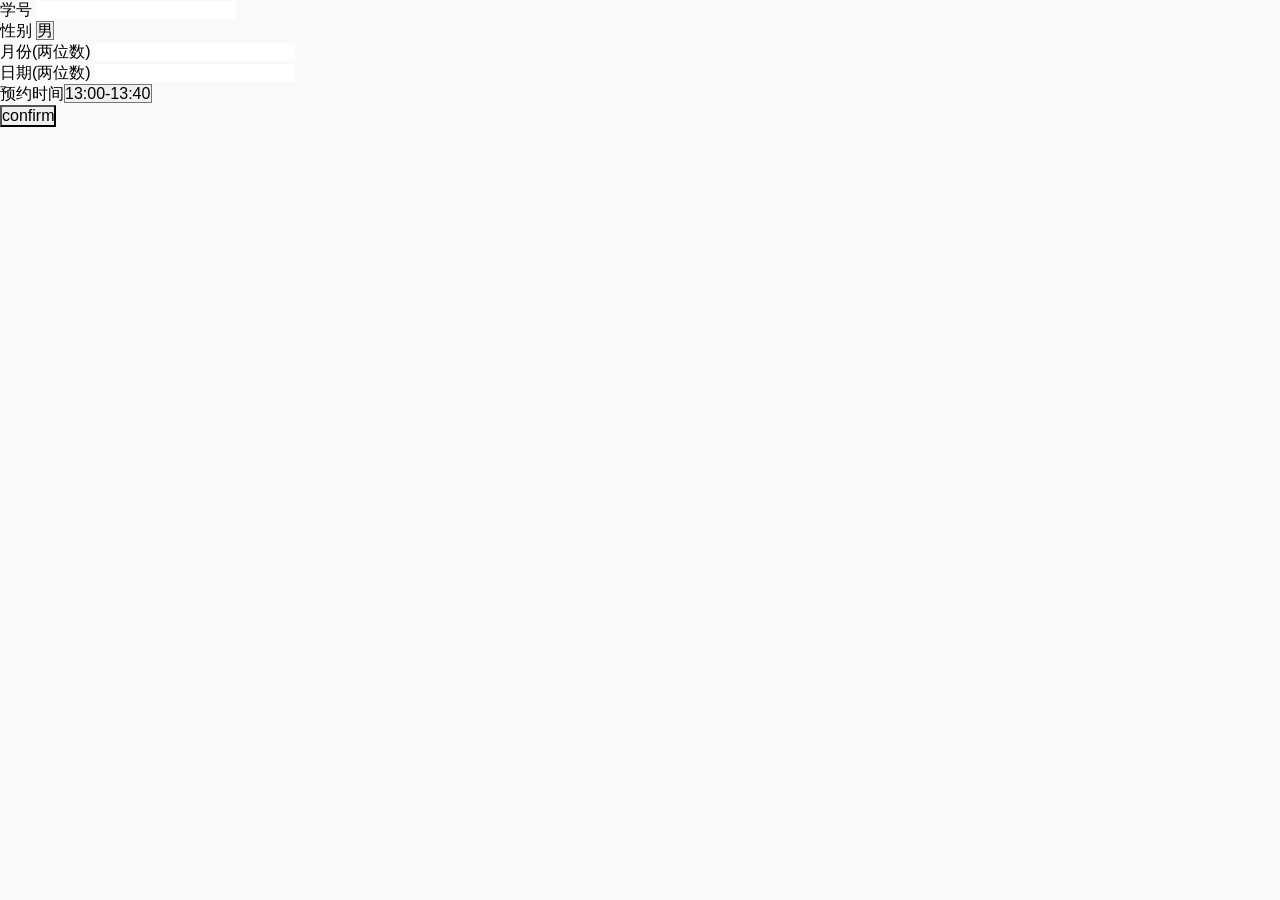
==== index.html @ 86a7bce3 "Update index.html" ====
<!DOCTYPE html>
<html lang="zh-CN"><head>
<meta name="full-screen" content="true">
<meta name="full-screen" content="yes">
<meta http-equiv="content-type" content="text/html; charset=UTF-8">
		<script type="text/javascript">
			var isShowingSelectRolePage = true;
			var routeMatcher = window.location.href.match( /.*\#\/(.+)\?/ );
			if ( routeMatcher && routeMatcher[1] == 'checkinResult' ) {
				isShowingSelectRolePage = false;
			}
			window.mobileConfig = {
				isShowSelectRolePage 	: isShowingSelectRolePage, 	// 是否需要显示选择用户角色的页面，default value : true
				anonymousAccess			: false, 	// 是否允许匿名访问, default value : false
				appRoot 				: '#app',	// 装载app的dom节点
				defaultComponents		: [], 		// 框架默认需要使用的组件
				onApplicationStarted	: function () { // 当这个APP正式初始化结束后，会触发这个方法
					
				}, 
				enableBackToRoute		: false		// 其否启用自动跳转到指定路由, default value : false
			}
		</script>
		<!--/公共jsp -->
		<meta charset="UTF-8">
<meta name="renderer" content="webkit">
<meta http-equiv="X-UA-Compatible" content="IE=edge">
<meta name="viewport" content="width=device-width, user-scalable=no, initial-scale=1.0, maximum-scale=1.0, minimum-scale=1.0">
<!-- 用来禁止浏览器缓存，使得每次请求test.html都从服务器下载最新版本 -->
<meta http-equiv="Cache-Control" content="no-cache, no-store, must-revalidate">
<meta http-equiv="Pragma" content="no-cache">
<meta http-equiv="Expires" content="0">
<meta name="format-detection" content="telephone=yes">








<script>moduleNodesByDefkey={};</script><script>moduleNodes={};</script>

<script>contextPath='/qljfwapp';basePath='/qljfwapp/sys/lwAppointmentBathroom';modulePath='/sys/lwAppointmentBathroom';APPNAME='lwAppointmentBathroom';APPID='5885675694425044';SCHOOLID='10284';USERID='171840612';GROUPID='';resServer='http://res.nju.edu.cn';FOOTER_TEXT='版权所有 2019 南京大学 地址: 南京市栖霞区仙林大道163号 邮编: 210023 地址: 南京市鼓楼区汉口路22号 邮编: 210093';USER_INFO={"deptName":"物理学院","birthday":"1998-07-28","positionCode":null,"phone":"18651605807","registeredResidenceAddress":null,"stuTypeCode":"3","identityCredentialsNo":"210802199807280012","education":null,"maritalStatus":null,"info":["171840612","邢以宁","男","物理学院"],"userType":"STUDENT","id":"171840612","namePy":null,"phoneNumber":"18651605807","talentTrainingPlan":null,"age":21,"name":"邢以宁","userName":"邢以宁","gender":"男","grade":"2017","className":null,"majorCode":null,"positionName":null,"userPos":null,"identityCode":"210802199807280012","folk":"汉族","sexName":"男","nativePlace":null,"staffType":null,"image":"http://ehallapp.nju.edu.cn/qljfwapp/sys/itpub/common/headPic.do?id\u003d171840612","stuType":null,"nation":null,"email":"x_tit@sina.com","identityCredentialsType":null,"classCode":"1003512017","deptCode":"4120","majorName":null,"genderCode":"1","staffTypeCode":null,"politicalStatus":"共青团员"};APP_TITLE='';parentBasePath='/qljfwapp/sys/itpub';flowManageType='null';</script>


<script>
	var SERVER_PATH 	= "http://res.nju.edu.cn";
	var pageMeta 		= {"datas":{},"models":[],"routes":{},"params":{"userId":"171840612","roleId":null}} ;
	var contextPath 	= "/qljfwapp";
	var rootPath 		= "/qljfwapp";
	rootPath 			= rootPath.replace("http:", window.location.protocol).replace(":80/", "/");
	var hostPath 		= "http://ehallapp.nju.edu.cn:80/qljfwapp";
	hostPath 			= hostPath.replace("http:", window.location.protocol).replace(":80/", "/");
	window.WIS_CONFIG = {
	    ROOT_PATH: rootPath,
	    PATH: "/qljfwapp",
	    APPID: "5885675694425044",
	    APPNAME: "lwAppointmentBathroom",
	    RES_SERVER: "http://res.nju.edu.cn",
	    HOST_PATH:hostPath
	}
	window.WIS_CONFIG.STATIC_TIMESTAMP = "v";
	var userId = pageMeta.params.userId;
    var roleId = pageMeta.params.roleId;

	window.APP_CONFIG = {
		APP_VERSION : "1599188300622"
	};
	Array.prototype.range = function ( start,end ){
    var _self = this;
    var length = end - start +1;
    var step = start - 1;
    return Array.apply(null,{length:length}).map(function (v,i){step++;return step;});
};
	function goapp(){
		var app = document.getElementById("app");
		var MY = document.getElementById("MY");
		MY.style.display = "none"; 
		app.style.display = "block";

		var gender = document.getElementById("MY_gender").value
		var dis_gender1 = document.getElementById("DIS_gender1")
		var dis_gender2 = document.getElementById("DIS_gender2")
		dis_gender1.innerHTML = gender 
		dis_gender2.innerHTML = gender 

		var number = document.getElementById("MY_number").value
		var dis_number = document.getElementById("DIS_number")
		dis_number.innerHTML = number

		var month = document.getElementById("MY_month").value
		var day = document.getElementById("MY_day").value
		var time = document.getElementById("MY_time").value

		var dis_begin = document.getElementById("DIS_begin")
		var dis_end = document.getElementById("DIS_end")
		dis_begin.innerHTML = "2020-"+month+"-"+day+"\ "+time.slice(0, 5)
		dis_end.innerHTML = "2020-"+month+"-"+day+"\ "+time.slice(6, 11)

	};
</script>

<link rel="stylesheet" href="%E9%A2%84%E7%BA%A6%E8%AF%A6%E6%83%85_files/bh-lib.css">
<link rel="stylesheet" href="%E9%A2%84%E7%BA%A6%E8%AF%A6%E6%83%85_files/iconfont.css">
<link rel="stylesheet" href="%E9%A2%84%E7%BA%A6%E8%AF%A6%E6%83%85_files/iconfont_003.css">
<link rel="stylesheet" href="%E9%A2%84%E7%BA%A6%E8%AF%A6%E6%83%85_files/iconfont_004.css">
<link rel="stylesheet" href="%E9%A2%84%E7%BA%A6%E8%AF%A6%E6%83%85_files/style_004.css">
<link rel="stylesheet" href="%E9%A2%84%E7%BA%A6%E8%AF%A6%E6%83%85_files/mob.css">
<link rel="stylesheet" href="%E9%A2%84%E7%BA%A6%E8%AF%A6%E6%83%85_files/skin.css">
<link rel="stylesheet" href="%E9%A2%84%E7%BA%A6%E8%AF%A6%E6%83%85_files/style_005.css">
<link rel="stylesheet" href="%E9%A2%84%E7%BA%A6%E8%AF%A6%E6%83%85_files/cropper.css">
<link rel="stylesheet" href="%E9%A2%84%E7%BA%A6%E8%AF%A6%E6%83%85_files/iconfont_002.css">
<link rel="stylesheet" href="%E9%A2%84%E7%BA%A6%E8%AF%A6%E6%83%85_files/style.css">
<link rel="stylesheet" href="%E9%A2%84%E7%BA%A6%E8%AF%A6%E6%83%85_files/style_002.css">

<script src="%E9%A2%84%E7%BA%A6%E8%AF%A6%E6%83%85_files/jweixin-1.js"></script>
<script src="%E9%A2%84%E7%BA%A6%E8%AF%A6%E6%83%85_files/require.js"></script>
<script src="%E9%A2%84%E7%BA%A6%E8%AF%A6%E6%83%85_files/qrcode.js"></script>
<script src="%E9%A2%84%E7%BA%A6%E8%AF%A6%E6%83%85_files/bh_utils_mobile.js"></script>
<script src="%E9%A2%84%E7%BA%A6%E8%AF%A6%E6%83%85_files/common.js"></script>
<script src="%E9%A2%84%E7%BA%A6%E8%AF%A6%E6%83%85_files/emapflow.js"></script>
<script src="%E9%A2%84%E7%BA%A6%E8%AF%A6%E6%83%85_files/mobutil.js"></script>
<script src="%E9%A2%84%E7%BA%A6%E8%AF%A6%E6%83%85_files/jquery-3.js"></script>
<script src="%E9%A2%84%E7%BA%A6%E8%AF%A6%E6%83%85_files/spriteFrame.js"></script>


		<link type="text/css" rel="stylesheet" href="%E9%A2%84%E7%BA%A6%E8%AF%A6%E6%83%85_files/style_003.css">
		<script src="%E9%A2%84%E7%BA%A6%E8%AF%A6%E6%83%85_files/common.js"></script>
		<script src="%E9%A2%84%E7%BA%A6%E8%AF%A6%E6%83%85_files/emapflow.js"></script>
	<script type="text/javascript" charset="utf-8" async="" data-requirecontext="_" data-requiremodule="vueRouter" src="%E9%A2%84%E7%BA%A6%E8%AF%A6%E6%83%85_files/vue-router.js"></script><script type="text/javascript" charset="utf-8" async="" data-requirecontext="_" data-requiremodule="MINT" src="%E9%A2%84%E7%BA%A6%E8%AF%A6%E6%83%85_files/index.js"></script><script type="text/javascript" charset="utf-8" async="" data-requirecontext="_" data-requiremodule="TGUI" src="%E9%A2%84%E7%BA%A6%E8%AF%A6%E6%83%85_files/index_002.js"></script><script type="text/javascript" charset="utf-8" async="" data-requirecontext="_" data-requiremodule="emap-h5tag" src="%E9%A2%84%E7%BA%A6%E8%AF%A6%E6%83%85_files/emap-h5tag.js"></script><script type="text/javascript" charset="utf-8" async="" data-requirecontext="_" data-requiremodule="emap-mobile" src="%E9%A2%84%E7%BA%A6%E8%AF%A6%E6%83%85_files/emap-mobile.js"></script><script type="text/javascript" charset="utf-8" async="" data-requirecontext="_" data-requiremodule="axios" src="%E9%A2%84%E7%BA%A6%E8%AF%A6%E6%83%85_files/axios.js"></script><script type="text/javascript" charset="utf-8" async="" data-requirecontext="_" data-requiremodule="spriteUtils" src="%E9%A2%84%E7%BA%A6%E8%AF%A6%E6%83%85_files/spriteUtil.js"></script><script type="text/javascript" charset="utf-8" async="" data-requirecontext="_" data-requiremodule="httpUtils" src="%E9%A2%84%E7%BA%A6%E8%AF%A6%E6%83%85_files/httpUtils.js"></script><script type="text/javascript" charset="utf-8" async="" data-requirecontext="_" data-requiremodule="custom_lw" src="%E9%A2%84%E7%BA%A6%E8%AF%A6%E6%83%85_files/custom_lw.js"></script><script type="text/javascript" charset="utf-8" async="" data-requirecontext="_" data-requiremodule="draggable" src="%E9%A2%84%E7%BA%A6%E8%AF%A6%E6%83%85_files/vuedraggable.js"></script><script type="text/javascript" charset="utf-8" async="" data-requirecontext="_" data-requiremodule="emapMin" src="%E9%A2%84%E7%BA%A6%E8%AF%A6%E6%83%85_files/emapMin.js"></script><script type="text/javascript" charset="utf-8" async="" data-requirecontext="_" data-requiremodule="pagelog" src="%E9%A2%84%E7%BA%A6%E8%AF%A6%E6%83%85_files/sentry.js"></script><script type="text/javascript" charset="utf-8" async="" data-requirecontext="_" data-requiremodule="cropper" src="%E9%A2%84%E7%BA%A6%E8%AF%A6%E6%83%85_files/cropper.js"></script><script type="text/javascript" charset="utf-8" async="" data-requirecontext="_" data-requiremodule="vue" src="%E9%A2%84%E7%BA%A6%E8%AF%A6%E6%83%85_files/vue.js"></script><script type="text/javascript" charset="utf-8" async="" data-requirecontext="_" data-requiremodule="qs" src="%E9%A2%84%E7%BA%A6%E8%AF%A6%E6%83%85_files/qs.js"></script><script type="text/javascript" charset="utf-8" async="" data-requirecontext="_" data-requiremodule="sortable" src="%E9%A2%84%E7%BA%A6%E8%AF%A6%E6%83%85_files/Sortable.js"></script><script type="text/javascript" charset="utf-8" async="" data-requirecontext="_" data-requiremodule="iview" src="%E9%A2%84%E7%BA%A6%E8%AF%A6%E6%83%85_files/iview.js"></script><style type="text/css">.bh-avatar-upload[data-v-367b5306]{display:inline-block}.bh-emapAvatar-upload[data-v-367b5306]{position:relative;display:block}.bh-emapAvatar-upload input[data-v-367b5306]{opacity:0;position:absolute;top:0;left:0}.avatar-buttons[data-v-367b5306]{width:100%;position:absolute;right:0}.avatar-button[data-v-367b5306]{width:50%;float:left}</style><style type="text/css">.__em-textarea textarea[readonly=readonly]{resize:none}.emapm-form.emapm-form-readonly .mint-cell-group .mint-cell-group-content .emapm-item .__em-textarea .mint-cell .mint-cell-wrapper{align-items:baseline!important}.__em-textarea .mint-textarea .mint-cell-wrapper .mint-cell-value{width:100%}.mt-cell-diy-span{word-break:break-all}</style><style type="text/css">.mint-selected-footer.__emapm[data-v-f08b2942]{z-index:2;position:absolute}.mint-selected-footer-list-mask[data-v-f08b2942]{background-color:rgba(0,0,0,.5)}.mint-selected-footer-list-container[data-v-f08b2942]{background-color:#fff}</style><style type="text/css">.slip-enter-active[data-v-443509bd],.slip-leave-active[data-v-443509bd]{transition:transform .25s}.slip-enter[data-v-443509bd],.slip-leave-to[data-v-443509bd]{transform:translateX(100%)}.selector-pick-container[data-v-443509bd]{position:fixed;width:100vw;height:100%;left:0;top:0;overflow:auto;background-color:#f9f9f9;z-index:999}</style><style type="text/css">.selector-pick-container .mint-box-group .mint-cell-group .mint-cell-group-content .mint-cell:first-child .mint-cell-wrapper[data-v-2eabe2d0]{border-top:none}</style><style type="text/css">.vf-h{overflow:hidden!important}</style><style type="text/css">.emapm-date-picker .mint-picker-column__frame{position:absolute}</style><style type="text/css">.__em-selectlist .mint-picker-column__frame{position:absolute}.__em-selectlist .__em-selectlist-group{max-height:250px;overflow:auto}</style><style type="text/css">.cancel_btn_class,.confirm_btn_class{font-size:14px}</style><style type="text/css">.bh-upload-wrap[data-v-dbb58b70]{position:relative;width:100%}.bh-upload_required[data-v-dbb58b70]{color:red}.upload_item[data-v-dbb58b70]{display:inline-block;width:75px;height:75px;margin:0 8px 12px 0;position:relative;vertical-align:top}.upload_item_none[data-v-dbb58b70]{line-height:75px;margin:0}.cancel_upload_img[data-v-dbb58b70]{position:absolute;top:-13px;right:-7px;font-size:18px}.upload_img[data-v-dbb58b70]{width:75px;height:75px}.upload_img_wrong[data-v-dbb58b70]{width:100px;margin:0;line-height:75px}.bh-upload-wrap .color-pdf[data-v-dbb58b70]{color:#f26666}.bh-upload-wrap .color-doc[data-v-dbb58b70]{color:#4a90e2}.bh-upload-wrap .color-xlsx[data-v-dbb58b70]{color:#a2d06b}.bh-upload-wrap .color-ppt[data-v-dbb58b70]{color:#f26666}.bh-upload-wrap .color-zip[data-v-dbb58b70]{color:#92969c}.bh-upload-wrap .color-others[data-v-dbb58b70]{color:#ffb950}</style><style type="text/css">.emapm-upload-imgs[data-v-7ff06244]{padding-bottom:0}</style><style type="text/css">.__em-attachment-list[data-v-fbfda484]{padding-left:1px}.__em-attachment-list .iconfont[data-v-fbfda484]{font-size:32px;vertical-align:middle;margin-right:8px}.__em-attachment-list-title[data-v-fbfda484]{padding:8px 0}.__em-attachment-list .file-info[data-v-fbfda484]{flex:1}.__em-attachment-list .color-pdf[data-v-fbfda484]{color:#f26666}.__em-attachment-list .color-doc[data-v-fbfda484]{color:#4a90e2}.__em-attachment-list .color-xlsx[data-v-fbfda484]{color:#a2d06b}.__em-attachment-list .color-ppt[data-v-fbfda484]{color:#f26666}.__em-attachment-list .color-zip[data-v-fbfda484]{color:#92969c}.__em-attachment-list .color-others[data-v-fbfda484]{color:#ffb950}.__em-file-info_size[data-v-fbfda484]{margin-top:4px;font-size:14px;color:#92969c}.__em-file-info[data-v-fbfda484]{width:calc(100% - 40px)}.__em-file-info>p[data-v-fbfda484]{margin:0;padding:1px 0 0}.__em-file-info .__em-file-info_name[data-v-fbfda484]{white-space:nowrap;overflow:hidden;text-overflow:ellipsis;padding-bottom:4px}.__em-img-icon[data-v-fbfda484]{height:32px;width:30px;margin-right:8px}.emapm-form.emapm-form-readonly .__em-attachment-list-title[data-v-fbfda484]{padding:6px 0;font-size:14px}.emapm-form.emapm-form-readonly .__em-attachment-list[data-v-fbfda484]{padding-left:0}.__em-attachment-list .icon-tianjia[data-v-fbfda484]{position:relative;color:#52c7ca}.__em-attachment-list .upload-file-wrap[data-v-fbfda484]{position:absolute;top:0;left:0;right:0;bottom:0;opacity:0}</style><style type="text/css">.__em-attachment-list .mint-cell-title{display:flex;align-items:center}</style><style type="text/css">.emapm-form input,.emapm-form span,.emapm-form textarea{font-family:PingFang SC,Microsoft YaHei,Times New Roman}.emapm-form .mint-cell-group>.emapm-item .mint-cell:first-child .mint-cell-wrapper{border-top:.5px solid #e8e8e8}.emapm-form .mint-cell .mint-cell-value{padding:8px 0}.emapm-form .select-value{text-align:left}.emapm-item{position:relative}.emapm-item .mint-field .mint-cell-value.mt-color-grey-lv3 input{color:inherit}.emapm-form .mint-cell-group .emapm-item:first-child .mint-cell-wrapper{border-top:none}.emapm-form .mint-cell-group-title{padding:12px 20px}.emapm-form input::-webkit-input-placeholder{font-weight:400!important}.emapm-form input:-moz-placeholder,.emapm-form input::-moz-placeholder{font-weight:400!important}.emapm-form input:-ms-input-placeholder{font-weight:400!important}.emapm-form input,.emapm-form input:focus{font-weight:400!important}.emapm-form.emapm-form-readonly .mint-cell-group-title{padding:16px 20px;font-size:16px;line-height:16px;color:#1e2329;background-color:#fff!important}.emapm-form.emapm-form-readonly .mint-cell-group .mint-cell-group-content .emapm-item .mint-cell{min-height:0;padding:6px 0}.emapm-form.emapm-form-readonly .mint-cell-group .mint-cell-group-content .emapm-item .mint-cell .mint-cell-wrapper{border-top-style:none;font-size:14px}.emapm-form.emapm-form-readonly .mint-cell .mint-cell-value{padding:0}.emapm-form.emapm-form-readonly .mint-cell .mint-cell-value .em-select-value,.emapm-form.emapm-form-readonly .mint-cell .mint-cell-value .mt-cell-diy-span{color:#1e2329!important}.emapm-form.emapm-form-readonly .mint-cell-group-content{padding-bottom:10px}.emapm-form.emapm-form-readonly .mint-hairline--top-bottom:after{border-bottom-width:1px;border-top-width:0;border-color:#e8e8e8}.emapm-form.emapm-form-readonly .mint-cell-group .emap-cellgroup-hastitle+.mint-cell-group-content .emapm-item:first-child{padding-top:10px;border-top:1px solid #f4f4f4}.emapm-form.emapm-form-readonly .mint-cell-group .emap-cellgroup-notitle{padding:0}.emapm-form.emapm-form-readonly .mint-cell-group .emap-cellgroup-notitle+.mint-cell-group-content .emapm-item:first-child{padding-top:16px}.emapm-form.emapm-form-readonly .em-select-value,.emapm-form.emapm-form-readonly .mt-cell-diy-span{line-height:16px}.emapm-form.emapm-form-readonly .emapm-divide{height:10px;border-bottom:1px solid #f4f4f4}</style><style type="text/css">.emap-flow-comment-m{line-height:1.5}.emap-flow-comment-m .emap-flow-comment-item{position:relative;padding:15px 17px 73px;border-bottom:1px solid #edf2fb}.emap-flow-comment-m .emap-flow-comment-item .title{font-size:14px}.emap-flow-comment-m .emap-flow-comment-item .content{text-indent:2em;font-size:14px;margin:10px 0;min-height:40px}.emap-flow-comment-m .emap-flow-comment-item .time{font-size:14px;position:absolute;right:30px;bottom:10px;z-index:2}.emap-flow-comment-m .emap-flow-comment-item .chapter{position:absolute;max-height:74px;width:100px;right:30px;bottom:40px;z-index:1}.emap-flow-comment-m .tg-cell-group .tg-cell .md-field-item .md-field-item-inner,.emap-flow-comment-m .tg-cell .tg-textarea-wraper,.emap-flow-comment-m .tg-check-group.is-horizontal .md-field .md-field-content>div{padding:0}.emap-flow-comment-m .emap-flow-comment-item .chapter img{display:block;max-width:100px;max-height:74px}.emap-flow-comment-current.hasElecseal{display:flex;align-items:center}.emap-flow-comment-textarea{position:relative;flex:1}.emap-flow-comment-current.hasElecseal .emap-flow-comment-textarea:after{display:block;content:"";position:absolute;top:0;right:9px;height:100px;width:1px;background:#dddee1}.emap-flow-comment-m-elecseal{position:relative;display:flex;align-items:center;margin-right:16px;border:1px solid #dddee1;border-radius:4px;height:74px;cursor:pointer}.emap-flow-comment-m-elecseal.isNotEmpty:after,.emap-flow-comment-m-elecseal.isNotEmpty:before{visibility:hidden}.emap-flow-comment-m-elecseal:before{position:absolute;top:25px;left:26px;content:"";display:block;width:20px;height:1px;background:#dddee1}.emap-flow-elecseal-img-m{display:block;max-height:100%;max-width:100%;margin:0 auto}.emap-flow-comment-m-elecseal:after{position:absolute;top:16px;left:36px;content:"";display:block;width:1px;height:20px;background:#dddee1}.emap-flow-elecseal-label-m{position:absolute;left:13px;top:40px;color:#dddee1;font-size:12px}.emap-flow-elecseal-model{position:fixed;top:0;left:0;width:100%;background-color:#fff;z-index:99}.emap-flow-elecseal-container-m{padding:20px 5px;height:calc(100% - 250px);overflow-y:auto}.emap-flow-elecseal-container-m:after{display:block;content:"";clear:both}.elecseal-m{float:left;width:calc(33.3% - 10px);height:143px;margin:0 5px}.seal-m{height:100px;width:100px;border:1px solid #dddee1;border-radius:4px;display:flex;align-items:center;justify-content:center;margin:0 auto}.seal-m img{display:block;max-height:100%;max-width:100%}.seal-label-m{text-align:center;margin:5px 0 10px}.seal-radio-m{display:-webkit-box;margin-right:4px;position:relative;line-height:1;text-overflow:ellipsis;-webkit-line-clamp:2;overflow:hidden;word-break:break-all;max-height:28px;font-size:12px;text-align:-webkit-center}.seal-radio-inner-m{display:inline-block;width:14px;height:14px;position:relative;top:1px;left:0;background-color:#fff;border:1px solid #dddee1;border-radius:50%;transition:all .2s ease-in-out}.seal-radio-inner-m:after{position:absolute;width:8px;height:8px;left:2px;top:2px;border-radius:6px;display:table;border-top:0;border-left:0;content:" ";background-color:#3b7bff;opacity:0;transition:all .2s ease-in-out;transform:scale(0)}.seal-radio-checked-m .seal-radio-inner-m{border-color:#3b7bff}.seal-radio-checked-m .seal-radio-inner-m:after{opacity:1;transform:scale(1);transition:all .2s ease-in-out}.icon-elecseal-delete-m{position:absolute;right:-10px;top:-10px;height:20px;width:20px;background:#ccc;border-radius:50%;display:block}.icon-elecseal-delete-m:before{top:10px;left:5px;width:10px;height:1px}.icon-elecseal-delete-m:after,.icon-elecseal-delete-m:before{position:absolute;content:"";display:block;background:#fff;transform:rotate(45deg)}.icon-elecseal-delete-m:after{left:10px;top:5px;width:1px;height:10px}.signature-label{padding:0 17px;height:46px;line-height:46px}.signature-checkbox-wrapper{display:inline-block}.signature-checkbox-diabled{color:#c4c9d9}.signature-checkbox{position:relative;display:inline-block;vertical-align:middle;top:-2px;margin-right:4px}.signature-checkbox-input{position:absolute;top:0;right:0;bottom:0;left:0;z-index:1;width:100%;height:100%;cursor:pointer;opacity:0}.signature-checkbox-inner{position:relative;top:0;left:0;display:block;width:16px;height:16px;background-color:#fff;border:1px solid #d9d9d9;border-radius:2px;border-collapse:separate;transition:all .3s}.signature-checkbox-inner:after{position:absolute;top:50%;left:21%;display:table;width:5.71428571px;height:9.14285714px;border:2px solid #fff;border-top:0;border-left:0;transform:rotate(45deg) scale(0) translate(-50%,-50%);opacity:0;transition:all .1s cubic-bezier(.71,-.46,.88,.6),opacity .1s;content:" "}.signature-checkbox-checked .signature-checkbox-inner{background-color:#1890ff;border-color:#1890ff}.signature-checkbox-checked .signature-checkbox-inner:after{position:absolute;display:table;border:2px solid #fff;border-top:0;border-left:0;transform:rotate(45deg) scale(1) translate(-50%,-50%);opacity:1;transition:all .2s cubic-bezier(.12,.4,.29,1.46) .1s;content:" "}.signature-m{margin:2px 0 2px 17px}.repaint{cursor:pointer}.emap-flow-esignature-m{position:fixed;top:0;left:0;width:100%;z-index:100}</style><style type="text/css">.emap-flow-esignature-m[data-v-f12f10aa]{display:-ms-flexbox;display:flex;-ms-flex-pack:center;justify-content:center;-ms-flex-align:center;align-items:center;height:100vh;width:100%;-webkit-user-select:none;-moz-user-select:none;-ms-user-select:none;user-select:none;margin:0;padding:32px 16px;background:url("[data-uri]") repeat scroll 50% #b3b3b3;font-family:Helvetica,Sans-Serif}.signature-pad[data-v-f12f10aa]{display:flex;position:relative;-ms-flex-direction:column;flex-direction:column;font-size:12px;width:100%;height:100%;max-width:700px;max-height:100%;border:1px solid #e8e8e8;background-color:#fff;box-shadow:0 1px 4px rgba(0,0,0,.27),inset 0 0 40px rgba(0,0,0,.08);border-radius:4px;padding:16px}.signature-pad--header[data-v-f12f10aa]{margin-bottom:8px;color:#c3c3c3;text-align:center;font-size:14px}.signature-pad--body[data-v-f12f10aa]{position:relative;-ms-flex:1;flex:1;border:1px solid #f4f4f4}.signature-pad--body canvas[data-v-f12f10aa]{position:absolute;left:0;top:0;width:100%;height:100%;border-radius:4px;box-shadow:inset 0 0 5px rgba(0,0,0,.02)}.signature-pad--footer[data-v-f12f10aa]{color:#c3c3c3;text-align:center;font-size:14px;margin-top:8px}.button[data-v-f12f10aa]{display:inline-block;margin:0 4px;font-weight:400;text-align:center;vertical-align:middle;touch-action:manipulation;cursor:pointer;background-image:none;border:1px solid transparent;white-space:nowrap;-webkit-user-select:none;-moz-user-select:none;-ms-user-select:none;user-select:none;padding:5px 15px 6px;font-size:12px;border-radius:4px;transition:color .2s linear,background-color .2s linear,border .2s linear,box-shadow .2s linear;color:#515a6e;background-color:#fff;border-color:#dcdee2;outline:none}.clear[data-v-f12f10aa]:hover{color:#57a3f3;background-color:#fff;border-color:#57a3f3}.save[data-v-f12f10aa]{color:#fff;background-color:#2d8cf0;border-color:#2d8cf0}.save[data-v-f12f10aa]:hover{color:#fff;background-color:#57a3f3;border-color:#57a3f3}</style><style type="text/css">.emap-flow-comment{margin-right:10px;line-height:1.5}.emap-flow-comment .emap-flow-comment-item{border:1px solid #dcdee2}.emap-flow-comment .emap-flow-comment-item:not(:last-child){border-bottom:none}.emap-flow-comment-item{position:relative;padding:15px 10px 30px}.emap-flow-comment-item.current-comment{padding:2px 0 6px;border:none}.emap-flow-comment-clearfix:after{content:"";display:table;clear:both}.emap-flow-comment-view{flex:2;max-width:200px;border-right:1px solid #dddee1}.emap-flow-comment-appendix{flex:3}.emap-flow-comment-add{display:flex;height:50%;padding-left:16px;align-items:center}.emap-flow-comment-add span{text-decoration:underline;cursor:pointer}.emap-flow-comment-add .added{color:#2d8cf0}.emap-flow-comment-add .not-added{color:#ed4014}.emap-flow-comment-item textarea{resize:none}.emap-flow-comment-item.current-comment .ivu-form-item{margin-top:4px;margin-bottom:0}.emap-flow-comment .emap-flow-comment-item .title{font-size:14px}.emap-flow-comment .emap-flow-comment-item .content{text-indent:2em;font-size:14px;margin:10px 0;min-height:40px;margin-right:180px}.emap-flow-comment .emap-flow-comment-item .time{font-size:14px;position:absolute;right:50px;bottom:10px;z-index:2}.emap-flow-comment .emap-flow-comment-item .chapter{position:absolute;max-height:73px;width:100px;right:60px;bottom:40px;z-index:1}.emap-flow-comment .emap-flow-comment-item .chapter img{display:block;max-width:100px;max-height:73px}.emap-flow-comment-item.current-comment.hasElecseal .ivu-form-item-content:after{align-items:center;display:table;content:"";clear:both}.emap-flow-comment-item.current-comment.hasElecseal .ivu-form-item-content .ivu-input-wrapper{float:left;width:calc(100% - 110px)}.emap-flow-comment-elecseal{position:relative;float:left;margin-left:10px;border:1px solid #dddee1;border-radius:4px;height:73px;width:100px;cursor:pointer}.emap-flow-comment-elecseal.isNotEmpty:after,.emap-flow-comment-elecseal.isNotEmpty:before{visibility:hidden}.emap-flow-comment-elecseal:before{position:absolute;top:25px;left:35px;content:"";display:block;width:20px;height:1px;background:#dddee1}.emap-flow-elecseal-img{display:block;max-height:100%;max-width:100%;margin:0 auto}.emap-flow-comment-elecseal:after{position:absolute;top:16px;left:45px;content:"";display:block;width:1px;height:20px;background:#dddee1}.emap-flow-elecseal-label{position:absolute;left:21px;top:30px;color:#dddee1}.elecseal-wrapper{height:310px;overflow-y:auto}.elecseal-wrapper:after{display:block;content:"";clear:both}.elecseal{float:left;height:146px}.elecseal:not(:last-child){margin-right:10px}.seal{height:100px;width:100px;border:1px solid #dddee1;border-radius:4px;display:flex;align-items:center;justify-content:center}.seal img{display:block;max-height:100%;max-width:100%}.seal-label{margin:8px 0 10px;width:100px}.seal-label .ivu-radio{text-overflow:ellipsis;overflow:hidden;word-break:break-all;display:-webkit-box;-webkit-line-clamp:2;max-height:28px;white-space:unset}.seal-label .ivu-radio .ivu-radio-inner{top:1px}.icon-elecseal-delete{position:absolute;right:-10px;top:-10px;height:20px;width:20px;background:#ccc;border-radius:50%;display:block}.icon-elecseal-delete:before{top:10px;left:5px;width:10px;height:1px}.icon-elecseal-delete:after,.icon-elecseal-delete:before{position:absolute;content:"";display:block;background:#fff;transform:rotate(45deg)}.icon-elecseal-delete:after{left:10px;top:5px;width:1px;height:10px}.instructions{float:left;width:calc(100% - 370px);padding:10px 0;font-size:12px;font-weight:500}.instructions p{margin-bottom:10px;font-size:14px}.qrcode{float:left;width:220px;text-align:center;padding-top:10px;padding-bottom:10px}.signature-wrapper:after{content:"";display:table;clear:both}.application{float:left;width:150px;height:200px}.application label{margin:20px 0}.signature{height:100px;width:100px;border:1px solid #dddee1;border-radius:4px}.signature img{display:block;max-height:100%;max-width:100%;margin:0 auto}.signature-refresh{margin:0 4px;cursor:pointer}.signature-spin-icon-load{animation:loading-spin 1s linear infinite;margin-top:-2px}@keyframes loading-spin{0%{transform:rotate(0deg)}50%{transform:rotate(180deg)}to{transform:rotate(1turn)}}</style><style type="text/css">.emap-flow-next-step-m .emap-flow-next-step-item{border-bottom:1px solid #edf2fb}.emap-flow-next-step-item .tg-cell.is-placeholder .md-field-item .md-field-item-inner .md-field-item-content{color:#c4c9d9}</style><style type="text/css">.emap-flow-next-step[data-v-09577504]{border:1px solid #dcdee2;background-color:#fff;font-size:14px;box-sizing:border-box}.emap-flow-next-step .emap-flow-next-step-item[data-v-09577504]:not(:last-child){border-bottom:1px solid #dcdee2}.emap-flow-next-step-item[data-v-09577504]:after{content:"";display:table;clear:both}.emap-flow-item-label[data-v-09577504]{float:left;text-align:left;vertical-align:middle;width:130px;height:44px;line-height:44px;padding:0 2px 0 16px}.emap-flow-item-content[data-v-09577504]{margin-left:130px;padding:8px 2px 4px 16px;border-left:1px solid #dcdee2}.emap-flow-item-content>div[data-v-09577504]{max-height:100px;overflow:auto}.emap-flow-item-content[data-v-09577504]:before{display:table;content:""}.custom-next-asssignees-select[data-v-09577504]{min-height:32px;position:relative;cursor:pointer;background-color:#fff;border-radius:4px;padding:0 4px;border:1px solid #dddee1}.custom-next-asssignees-select.disabled[data-v-09577504]{background-color:#f3f3f3;cursor:not-allowed;color:#ccc}.custom-next-asssignees-select .ivu-tag[data-v-09577504]{height:24px;line-height:22px;margin:3px 4px 3px 0}.next-node-desc[data-v-09577504]{min-height:32px;line-height:1.5;padding:4px 7px;font-size:14px;word-break:break-all;color:#515a6e;background-color:#fff;background-image:none;position:relative;cursor:text;transition:border .2s ease-in-out,background .2s ease-in-out,box-shadow .2s ease-in-out}</style><style type="text/css">.clearfix:after,.clearfix:before{content:"";display:table;clear:both}.clearfix{zoom:1}.emap-flow-pick{font-size:12px}.emap-flow-search{width:50%;padding-bottom:10px}.emap-flow-main{width:100%;height:380px;background:#f7f8fc;border:1px solid #d8dcf0}.emap-flow-main>div{position:relative;float:left;width:33.33%;height:100%}.emap-flow-left-tree{height:305px;width:100%;overflow:auto}.emap-flow-center,.emap-flow-right{border-left:1px solid #e8e0eb}.emap-flow-center:after,.emap-flow-center:before,.emap-flow-right:after,.emap-flow-right:before{width:0;height:0;content:" ";position:absolute}.emap-flow-center:before,.emap-flow-right:before{border:44px solid transparent;border-left:14px solid #e8e0eb;top:128px;left:0}.emap-flow-center:after,.emap-flow-right:after{border:44px solid transparent;border-left:14px solid #f7f8fc;top:128px;left:-1px}.emap-flow-center-header,.emap-flow-right-header{padding:11px 8px 11px 16px;position:relative}.emap-flow-center-body{padding-left:14px;padding-right:10px;height:calc(100% - 40px);overflow:hidden;border-color:transparent;background-color:transparent}.emap-flow-center-body table th,.emap-flow-right-body table th{text-align:left}.emap-flow-checkbox-list,.emap-flow-radio-list{height:270px;overflow-y:auto}.emap-flow-checbox-item:hover,.emap-flow-radio-item:hover{background-color:#ddedfb}.emap-flow-checbox-item,.emap-flow-radio-list .emap-flow-radio-item{margin-right:0;height:24px;line-height:24px}.emap-flow-checbox-item>span,.emap-flow-checked-list .emap-flow-checked-item>span,.emap-flow-radio-list .emap-flow-radio-item>span{float:left;overflow:hidden;text-overflow:ellipsis;white-space:nowrap}.emap-flow-checbox-item .ivu-checkbox,.emap-flow-radio-list .emap-flow-radio-item .ivu-radio{width:10%;margin-top:4px;margin-right:0;text-align:center}.emap-flow-checbox-item .ivu-checkbox+span,.emap-flow-radio-list .emap-flow-radio-item span.ivu-radio+*{margin:0;padding-right:2px}.emap-flow-checbox-item .ivu-checkbox-disabled~span,.emap-flow-disabled{color:#ccc;cursor:not-allowed}.emap-flow-checbox-item{display:block}.emap-flow-col3{width:30%}.emap-flow-col4{width:25%}.emap-flow-col1{width:10%}.emap-flow-page{float:right;margin:7px 10px}.emap-flow-nodata{padding:0 10px 0 14px;color:#999}.emap-flow-right-body{padding-left:14px;padding-right:10px}.emap-flow-checked-list{height:308px;overflow-y:auto}.emap-flow-checked-item{height:24px;line-height:24px}</style><style type="text/css">.tree-breadcrumb{margin-bottom:5px}.tree-mask{position:fixed;top:0;left:0;width:100%;background-color:#edf2fb;z-index:999}.tree-overflow-hidden{overflow:hidden!important}.tree-content{overflow-y:auto;-webkit-overflow-scrolling:touch}.tree-search-list{overflow:auto}.tree-search-nodata{position:absolute;top:20%;left:50%;color:#c4c9d9;transform:translateX(-50%)}.tree-search-nodata>div{padding:5px 0}.tree-placeholder{color:#c4c9d9}.tree-svg{vertical-align:bottom;width:21px;height:21px}.tree-svg-color-primary{fill:#3b7bff}.tree-svg-color-default{fill:#c4c9d9}.tree-color-primary{color:#3b7bff}.tree-color-disabled{color:#c4c9d9}.tree-button-action{height:50px;background-color:#fff;padding:7px 0}</style><style type="text/css">.tree-search[data-v-728d829a]{padding:9px 17px;background:#fff;box-shadow:inset 0 -1px 0 0 #edf2fb}.tree-search-wrapper[data-v-728d829a]{display:flex;width:100%;line-height:24px;font-size:14px;background:#edf2fb;border-radius:6px;color:#43454f;padding:4px 5px}.tree-icon-search[data-v-728d829a]{display:inline-flex;align-items:center;margin-right:5px}.tree-search-input[data-v-728d829a]{border:0;margin:0;padding:0;width:100%;resize:none;display:block;font:inherit;color:inherit;box-sizing:border-box;background-color:transparent}.tree-svg-search[data-v-728d829a]{width:16px;height:16px;vertical-align:middle}</style><style type="text/css">.tree-breadcrumb[data-v-1b2a1be4]{overflow:auto;font-size:14px;line-height:18px;padding:16px 0;background:#fff;box-shadow:inset 0 -1px 0 0 #edf2fb}.tree-breadcrumb-track[data-v-1b2a1be4]{white-space:nowrap;display:inline-flex}</style><style type="text/css">.tree-breadcrumb-child[data-v-02fce9a2]{display:inline-flex;color:#43454f}.tree-breadcrumb-child[data-v-02fce9a2]:first-child{margin-left:17px}.tree-breadcrumb-child[data-v-02fce9a2]:last-child{padding-right:30px;color:#3b7bff}.tree-breadcrumb-child:last-child>svg[data-v-02fce9a2]{display:none}.tree-svg-breadcrumb[data-v-02fce9a2]{width:18px;height:18px}</style><style type="text/css">.tree-cell[data-v-06c2f62d]{position:relative;color:#43454f;font-size:14px;background:#fff;box-sizing:border-box;-webkit-tap-highlight-color:transparent}.tree-cell-inner[data-v-06c2f62d]{display:flex;align-items:center;min-height:50px;padding:8px 17px;box-sizing:border-box}.tree-cell-left[data-v-06c2f62d]{display:flex;margin-right:16px}.tree-cell-title[data-v-06c2f62d]{word-break:break-all}.tree-cell-brief[data-v-06c2f62d]{font-size:12px;color:#c4c9d9}.tree-cell-content[data-v-06c2f62d]{display:flex;flex-grow:1;margin-left:19px}.tree-cell-content.center[data-v-06c2f62d]{justify-content:center}.tree-cell-content.right[data-v-06c2f62d]{flex-direction:row-reverse}.tree-cell-right[data-v-06c2f62d]{display:flex;align-items:center;justify-content:center}.tree-cell-arrow-right[data-v-06c2f62d]{margin-right:-5px}.tree-cell.required[data-v-06c2f62d]:before{position:absolute;top:50%;left:6px;transform:translateY(-50%);z-index:10;content:"*";font-family:SimSun;font-size:14px;color:#ee3f15}.tree-cell.solid .tree-cell-label[data-v-06c2f62d]{flex-basis:84px;flex-shrink:0;overflow:hidden;display:-webkit-box;-webkit-line-clamp:2}.tree-cell.disabled [data-v-06c2f62d],.tree-cell.required.disabled[data-v-06c2f62d]:before{color:#c4c9d9}</style><style type="text/css">.tree-radio-list[data-v-32e966bb]{-webkit-overflow-scrolling:touch}.tree-radio-list .tree-cell[data-v-32e966bb]:not(:last-child):after{content:"";position:absolute;left:51px;bottom:0;width:calc(100% - 51px);height:1px;background:#edf2fb}.tree-radio-list .tree-cell.parent-not-selectable[data-v-32e966bb]:after{left:17px;width:calc(100% - 17px)}.tree-cell-right[data-v-32e966bb]{flex:1 0 86px}.tree-radio-next[data-v-32e966bb]{margin-left:17px}.tree-radio-next[data-v-32e966bb]:after{content:"";clear:both;position:absolute;width:86px;height:50px;top:-16px;left:0}.tree-radio-next[data-v-32e966bb]:active:after{background:#e9eaec;opacity:.5}.tree-radio-next>label[data-v-32e966bb],.tree-radio-next>span[data-v-32e966bb]{float:left}.tree-radio-next>span[data-v-32e966bb]{color:#3b7bff}.tree-radio-next>label[data-v-32e966bb]{padding-right:5px;padding-left:17px;border-left:1px solid #c4c9d9}.tree-cell-right[data-v-32e966bb]{justify-content:flex-end}.tree-radio-next[data-v-32e966bb]{position:relative;min-width:72px}</style><style type="text/css">.tree-checkbox-list .tree-cell[data-v-759e852d]:not(:last-child):after{content:"";position:absolute;left:51px;bottom:0;width:calc(100% - 51px);height:1px;background:#edf2fb}.tree-checkbox-list .tree-cell.parent-not-selectable[data-v-759e852d]:after{left:17px;width:calc(100% - 17px)}.tree-cell-right[data-v-759e852d]{flex:1 0 86px}.tree-checkbox-next[data-v-759e852d]{margin-left:17px}.tree-checkbox-next[data-v-759e852d]:after{content:"";clear:both;position:absolute;width:86px;height:50px;top:-16px;left:0}.tree-checkbox-next.disabled[data-v-759e852d]:active:after,.tree-checkbox-next.disabled[data-v-759e852d]:after{background:#f7faff;opacity:.6}.tree-checkbox-next[data-v-759e852d]:active:after{background:#e9eaec;opacity:.5}.tree-checkbox-next>label[data-v-759e852d],.tree-checkbox-next>span[data-v-759e852d]{float:left}.tree-checkbox-next>span[data-v-759e852d]{color:#3b7bff}.tree-checkbox-next>label[data-v-759e852d]{padding-right:5px;padding-left:17px;border-left:1px solid #c4c9d9}.tree-cell-right[data-v-759e852d]{justify-content:flex-end}.tree-checkbox-next[data-v-759e852d]{position:relative;min-width:72px}</style><style type="text/css">.tree-button[data-v-06712b3d]{position:relative;display:block;height:36px;line-height:36px;font-size:14px;font-weight:500;text-align:center;border:none;border-radius:4px;box-sizing:border-box;outline:none;transition:all .3s;-webkit-appearance:none;-webkit-user-select:none;-webkit-tap-highlight-color:transparent;overflow:visible}.tree-button.block[data-v-06712b3d]{width:100%}.tree-button.default[data-v-06712b3d]{background-color:#fff;color:#43454f}.tree-button.primary[data-v-06712b3d]{background-color:#3b7bff;color:#fff}.tree-button.round[data-v-06712b3d]{border-radius:36px}.tree-button.inline[data-v-06712b3d]{display:inline-block}.tree-button[data-v-06712b3d]:active:before{opacity:.35}.tree-button[disabled][data-v-06712b3d]{background-color:#c4c9d9}.tree-button[data-v-06712b3d]:before{content:" ";position:absolute;top:50%;left:50%;opacity:0;width:100%;height:100%;border:inherit;border-color:#e6f0ff;background-color:#e6f0ff;border-radius:inherit;transform:translate(-50%,-50%)}</style><style type="text/css">.tree-selector-footer[data-v-6f3da04e]{padding:0 17px}.tree-selector-footer[data-v-6f3da04e]:after{display:block;content:"";clear:both}.tree-selector-footer-detail[data-v-6f3da04e]{float:left;display:flex;align-items:center;width:66.67%;line-height:36px}.tree-selecter-footer-comfirm[data-v-6f3da04e]{float:left;width:33.33%}.tree-svg[data-v-6f3da04e]{width:21px;height:21px;vertical-align:middle;overflow:hidden}.tree-popup-mask[data-v-6f3da04e]{position:fixed;top:0;left:0;width:100%;height:100%;background-color:rgba(0,0,0,.7);z-index:1000}.tree-popup-content[data-v-6f3da04e]{position:fixed;bottom:0;left:0;width:100%;background-color:#fff;z-index:1001}.tree-popup-content-list[data-v-6f3da04e]{max-height:300px;overflow-y:auto}.tree-popup-content-list .tree-cell[data-v-6f3da04e]:not(:last-child):after{content:"";position:absolute;left:0;bottom:0;width:100%;height:1px;background:#edf2fb}.tree-popup-toolbar[data-v-6f3da04e]{display:flex;align-items:center;font-size:14px;height:50px;color:#43454f;border-bottom:1px solid #edf2fb}.tree-toolbar-right[data-v-6f3da04e]{color:#3b7bff}.tree-toolbar-title[data-v-6f3da04e]{flex:1;text-align:center;font-size:18px}.tree-toolbar-left[data-v-6f3da04e],.tree-toolbar-right[data-v-6f3da04e]{flex:0 1 20%;text-align:center}</style><style type="text/css">.emap-flow-steps-m{position:fixed;top:0;left:0;width:100%;overflow-y:auto;background-color:#edf2fb;z-index:99}.emap-flow-steps-m .tg-steps{margin-bottom:60px}.emap-flow-steps-m .emap-flow-back{position:fixed;bottom:0;left:0;width:100%;z-index:2}</style><style type="text/css">.emap-flow-buttons{position:fixed;bottom:0;left:0;width:100%;display:flex}.flow-buttons-main{flex:3}.flow-buttons-more{flex:1;height:50px;text-align:center;font-size:30px;box-shadow:inset 0 1px 0 0 #edf2fb;background-color:#fff;display:flex;align-items:center;justify-content:center}.emap-flow-urgent-form .tg-check-group .md-field .md-field-title{font-size:14px;padding-bottom:0}.emap-flow-error-tip{color:#ed4014;padding-left:17px}.emap-flow-assignee{padding:0 17px}.emap-flow-assignee-label{float:left;width:84px;padding:8px 0}.emap-flow-assignee-content{margin-left:84px;height:160px;overflow-y:auto;padding:4px 0 10px}.emap-flow-tag{float:left;height:24px;line-height:24px;margin:2px 4px 2px 0;padding:0 8px;border:1px solid #e8eaec;border-radius:3px;background:#f7f7f7;font-size:12px;vertical-align:middle;opacity:1;overflow:hidden;cursor:pointer}.emap-flow-processTrack-m{position:fixed;top:0;left:0;width:100%;overflow-y:auto;background-color:#edf2fb;z-index:99}.process-track-container{height:calc(100% - 50px);overflow:auto}.process-track-nodata{position:absolute;top:50%;left:50%;transform:translate(-50%,-50%);color:red}.bpmn-startevent .djs-visual circle{fill:#06b4a3!important}.bpmn-usertask .djs-visual rect{fill:#20ace9!important}.bpmn-usertask .djs-visual text{fill:#fff!important}.bpmn-endevent .djs-visual circle{fill:#f96766!important}.bpmn-usertask-actived .djs-visual rect{stroke:#f96766!important;stroke-width:4px!important}.bpmn-sequenceflow .djs-visual path{stroke:#585858!important;marker-end:url("#sequenceflow-end")!important}.bpmn-sequenceflow-passed .djs-visual path{stroke:#cdd5e0!important;marker-end:url("#sequenceflow-end-passed")!important}.bpmn-endevent-passed .djs-visual circle,.bpmn-startevent-passed .djs-visual circle,.bpmn-usertask-passed .djs-visual rect{fill:#edf1f4!important;stroke:#cdd5e0!important}.bpmn-usertask-passed .djs-visual text{fill:#cdd5e0!important}</style><style type="text/css">.emap-flow-toolbar:after{clear:both;content:" ";display:table}.emap-flow-toolbar .flow-button:not(:last-child){margin-right:8px}.emap-flow-modal-assignee{border-radius:4px;border:1px solid #dcdee2;min-height:30px;padding:2px 8px;max-height:200px;overflow:auto}.emap-flow-disabled{background-color:#f3f3f3}.bjs-powered-by{display:none}</style><style type="text/css">body{font-family:Helvetica Neue,Helvetica,PingFang SC,Hiragino Sans GB,Microsoft YaHei,微软雅黑,Arial,sans-serif;-webkit-tap-highlight-color:transparent;-webkit-font-smoothing:antialiased;-moz-osx-font-smoothing:grayscale}li,ol{list-style:none}</style>
<svg xmlns="http://www.w3.org/2000/svg" xlink="http://www.w3.org/1999/xlink" id="__TG_MOBILE_SVG_SPRITE_NODE__" style="position:absolute;width:0;height:0">
  <defs>
    <symbol id="radio" viewBox="0 0 1024 1024"><path d="M512 972.8C257.9 972.8 51.2 766.1 51.2 512 51.2 257.9 257.9 51.2 512 51.2c254.1 0 460.8 206.7 460.8 460.8 0 254.1-206.7 460.8-460.8 460.8z m0-870.4c-225.9 0-409.6 183.8-409.6 409.6S286.1 921.6 512 921.6 921.6 737.8 921.6 512 737.8 102.4 512 102.4z" fill="#C4C9D9"></path></symbol><symbol id="radio-checked" viewBox="0 0 1024 1024"><path d="M512 51.2C257.5 51.2 51.2 257.5 51.2 512S257.5 972.8 512 972.8 972.8 766.5 972.8 512 766.5 51.2 512 51.2z m0 716.8c-141.4 0-256-114.6-256-256s114.6-256 256-256 256 114.6 256 256-114.6 256-256 256z"></path></symbol><symbol id="arrow-right" viewBox="0 0 1024 1024"><path d="M568.00288375 512.01152332L384.41482981 333.95461835c-13.22866482-12.81382867-13.55131526-33.97047364-0.73748659-47.199138 0.23046473-0.23046473 0.50702186-0.460929 0.7374866-0.73748659 13.78177954-13.36694338 35.67591109-13.36694338 49.41159775 0l203.91502614 197.73857677c15.57940315 15.11847414 15.9942393 40.00864444 0.87576561 55.58804714l-0.82967276 0.82967274-203.91502613 197.73857631c-13.78177954 13.36694338-35.67591109 13.36694338-49.41159776 0-13.22866482-12.81382867-13.55131526-33.97047364-0.7374866-47.199138l0.7374866-0.73748659L568.00288375 512.01152332z" fill="#C4C9D9"></path></symbol>
  </defs>
</svg>
<script type="text/javascript" charset="utf-8" async="" data-requirecontext="_" data-requiremodule="basicComponents/auditprocess/auditProcess" src="%E9%A2%84%E7%BA%A6%E8%AF%A6%E6%83%85_files/auditProcess.js"></script><script type="text/javascript" charset="utf-8" async="" data-requirecontext="_" data-requiremodule="basicComponents/nonedatas/nonedatas" src="%E9%A2%84%E7%BA%A6%E8%AF%A6%E6%83%85_files/nonedatas.js"></script><script type="text/javascript" charset="utf-8" async="" data-requirecontext="_" data-requiremodule="basicComponents/emapflowview/emapflowview" src="%E9%A2%84%E7%BA%A6%E8%AF%A6%E6%83%85_files/emapflowview.js"></script><script type="text/javascript" charset="utf-8" async="" data-requirecontext="_" data-requiremodule="basicComponents/rateCouple/rateCouple" src="%E9%A2%84%E7%BA%A6%E8%AF%A6%E6%83%85_files/rateCouple.js"></script><script type="text/javascript" charset="utf-8" async="" data-requirecontext="_" data-requiremodule="publicVueComponent/multimodel/multimodel" src="%E9%A2%84%E7%BA%A6%E8%AF%A6%E6%83%85_files/multimodel.js"></script><script type="text/javascript" charset="utf-8" async="" data-requirecontext="_" data-requiremodule="publicVueComponent/baseSelectFooter/baseSelectFooter" src="%E9%A2%84%E7%BA%A6%E8%AF%A6%E6%83%85_files/baseSelectFooter.js"></script><script type="text/javascript" charset="utf-8" async="" data-requirecontext="_" data-requiremodule="publicVueComponent/bsTransitionPage/bsTransitionPage" src="%E9%A2%84%E7%BA%A6%E8%AF%A6%E6%83%85_files/bsTransitionPage.js"></script><script type="text/javascript" charset="utf-8" async="" data-requirecontext="_" data-requiremodule="publicVueComponent/baseSelect/baseSelect" src="%E9%A2%84%E7%BA%A6%E8%AF%A6%E6%83%85_files/baseSelect.js"></script><script type="text/javascript" charset="utf-8" async="" data-requirecontext="_" data-requiremodule="publicVueComponent/chooseperson/chooseperson" src="%E9%A2%84%E7%BA%A6%E8%AF%A6%E6%83%85_files/chooseperson.js"></script><script type="text/javascript" charset="utf-8" async="" data-requirecontext="_" data-requiremodule="BH_MOBILE" src="%E9%A2%84%E7%BA%A6%E8%AF%A6%E6%83%85_files/BH_MIXIN_SDK.js"></script><script type="text/javascript" charset="utf-8" async="" data-requirecontext="_" data-requiremodule="text" src="%E9%A2%84%E7%BA%A6%E8%AF%A6%E6%83%85_files/text.js"></script><script type="text/javascript" charset="utf-8" async="" data-requirecontext="_" data-requiremodule="selectRolePage" src="%E9%A2%84%E7%BA%A6%E8%AF%A6%E6%83%85_files/selectrole.js"></script><script type="text/javascript" charset="utf-8" async="" data-requirecontext="_" data-requiremodule="mobile/myAppointment/myAppointment" src="%E9%A2%84%E7%BA%A6%E8%AF%A6%E6%83%85_files/myAppointment.js"></script><script type="text/javascript" charset="utf-8" async="" data-requirecontext="_" data-requiremodule="mobile/myAppointment/detail/listdetail" src="%E9%A2%84%E7%BA%A6%E8%AF%A6%E6%83%85_files/listdetail.js"></script><script type="text/javascript" charset="utf-8" async="" data-requirecontext="_" data-requiremodule="mobile/myAppointment/detail/orderdetail" src="%E9%A2%84%E7%BA%A6%E8%AF%A6%E6%83%85_files/orderdetail.js"></script><script type="text/javascript" charset="utf-8" async="" data-requirecontext="_" data-requiremodule="mobile/myAppointment/detail/checkin" src="%E9%A2%84%E7%BA%A6%E8%AF%A6%E6%83%85_files/checkin.js"></script><script type="text/javascript" charset="utf-8" async="" data-requirecontext="_" data-requiremodule="api" src="%E9%A2%84%E7%BA%A6%E8%AF%A6%E6%83%85_files/api.js"></script><script type="text/javascript" charset="utf-8" async="" data-requirecontext="_" data-requiremodule="jquery.qrcode.min" src="%E9%A2%84%E7%BA%A6%E8%AF%A6%E6%83%85_files/jquery.js"></script><script type="text/javascript" charset="utf-8" async="" data-requirecontext="_" data-requiremodule="appConfig" src="%E9%A2%84%E7%BA%A6%E8%AF%A6%E6%83%85_files/appConfig.js"></script><title>预约详情</title></head>
	<body data-gr-c-s-loaded="true">
	<div id="MY"  style="align-content: center;">
		学号  <input id="MY_number"/></br>
		性别  <select id="MY_gender">
			<option value="鼓楼男浴室">男</option>
			<option value="鼓楼女浴室">女</option>
		</select><br/>
		月份(两位数)  <input id="MY_month"/><br/>
		日期(两位数)  <input id="MY_day"/><br/>
		预约时间<select id="MY_time">
		  <option value ="13:00-13:40">13:00-13:40</option>
		  <option value ="13:40-14:20">13:40-13:20</option>
		  <option value="14:20-15:00">14:20-15:00</option>
		  <option value="15:00-15:40">15:00-15:40</option>
		  <option value="15:40-16:20">15:40-16:20</option>
		  <option value="16:20-17:00">16:20-17:00</option>
		  <option value="17:00-17:40">17:00-17:40</option>
		  <option value="18:30-19:10">18:30-19:10</option>
		  <option value="19:10-19:50">19:10-19:50</option>
		  <option value="19:50-20:30">19:50-20:30</option>
		  <option value="20:30-21:10">20:30-21:10</option>
		  <option value="21:10-21:50">21:10-21:50</option>
		  <option value="21:50-22:30">21:50-22:30</option>
		  <option value="22:30-23:10">22:30-23:10</option>
		</select><br/>
		<button onclick="goapp()">confirm</button>
	</div>

<div style="display: none" id="app">
	<!----> <div class="lib-orderdet"><div class="lib-orders" style="text-align: center;"><div class="lib-order"><div id="qrCode_img"><img src="预约详情_files/qr.png" width="200" height="200"/></div></div></div> <div class="lib-listdet-items"><div class="lib-listdet-item"><img src="%E9%A2%84%E7%BA%A6%E8%AF%A6%E6%83%85_files/xh.png"> <span>学号</span> <label id="DIS_number">171840612</label></div> 
	<div class="lib-listdet-item"><img src="%E9%A2%84%E7%BA%A6%E8%AF%A6%E6%83%85_files/xy.png"> <span>学院</span> <label>物理学院</label></div> 
	<div class="lib-listdet-item"><img src="%E9%A2%84%E7%BA%A6%E8%AF%A6%E6%83%85_files/school.png"> <span>校区</span> <label id="DIS_gender2">鼓楼男浴室</label></div> <div class="lib-listdet-item"><img src="%E9%A2%84%E7%BA%A6%E8%AF%A6%E6%83%85_files/place.png"> <span>场馆</span> <label id="DIS_gender1">鼓楼男浴室</label></div> <div class="lib-listdet-item"><img src="%E9%A2%84%E7%BA%A6%E8%AF%A6%E6%83%85_files/time.png"> 
		<span>预约开始时间</span>
		 <label id="DIS_begin">2020-09-05 19:10:00</label></div> 
		 <div class="lib-listdet-item"><img src="%E9%A2%84%E7%BA%A6%E8%AF%A6%E6%83%85_files/time.png">
			 <span>预约结束时间</span> <label id="DIS_end">2020-09-05 19:50:00</label>
			</div></div> <div class="mint-layout-container OPjctwlgzsl" style="padding: 5px;"><button class="mint-button mt-btn-default mint-button--large" style=""><!---->取消预约</button></div></div>
</div>
	
<div class="mint-indicator" style="display: none;"><div class="mint-indicator-wrapper" style="padding: 15px;"><span class="mint-indicator-spin"><div class="mint-spinner-snake" style="border-top-color: rgb(214, 214, 214); border-left-color: rgb(214, 214, 214); border-bottom-color: rgb(214, 214, 214); height: 32px; width: 32px;"></div></span><span class="mint-indicator-text" style="display: none;"></span></div><div class="mint-indicator-mask"></div></div></body></html>
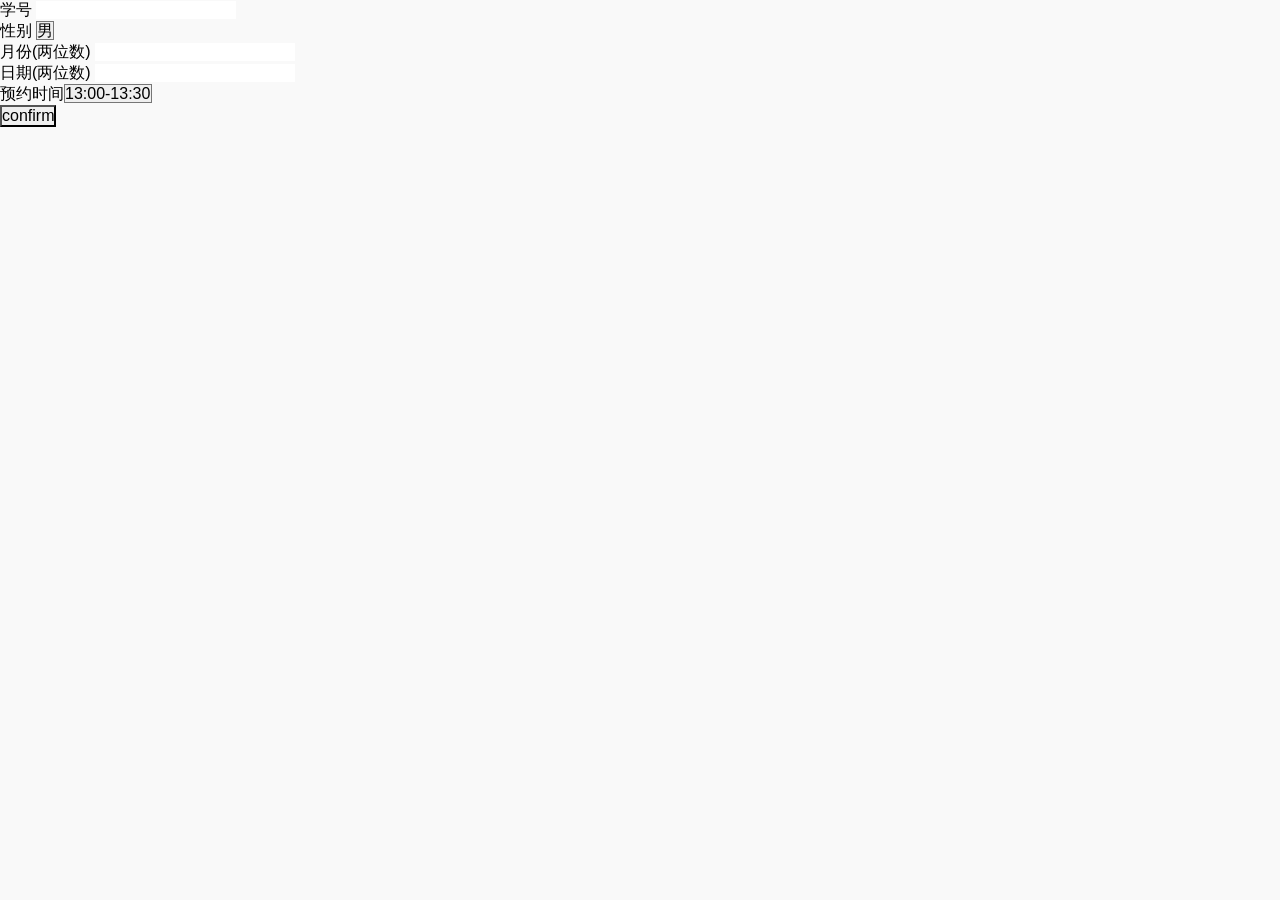
==== commit 5e4b92a1: "Update index.html" ====
--- a/index.html
+++ b/index.html
@@ -94,8 +94,8 @@
 
 		var dis_begin = document.getElementById("DIS_begin")
 		var dis_end = document.getElementById("DIS_end")
-		dis_begin.innerHTML = "2020-"+month+"-"+day+"\ "+time.slice(0, 5)
-		dis_end.innerHTML = "2020-"+month+"-"+day+"\ "+time.slice(6, 11)
+		dis_begin.innerHTML = "2020-"+month+"-"+day+"\ "+time.slice(0, 5) + ":00"
+		dis_end.innerHTML = "2020-"+month+"-"+day+"\ "+time.slice(6, 11) + ":00"
 
 	};
 </script>
@@ -144,25 +144,30 @@
 		月份(两位数)  <input id="MY_month"/><br/>
 		日期(两位数)  <input id="MY_day"/><br/>
 		预约时间<select id="MY_time">
-		  <option value ="13:00-13:40">13:00-13:40</option>
-		  <option value ="13:40-14:20">13:40-13:20</option>
-		  <option value="14:20-15:00">14:20-15:00</option>
-		  <option value="15:00-15:40">15:00-15:40</option>
-		  <option value="15:40-16:20">15:40-16:20</option>
-		  <option value="16:20-17:00">16:20-17:00</option>
-		  <option value="17:00-17:40">17:00-17:40</option>
-		  <option value="18:30-19:10">18:30-19:10</option>
-		  <option value="19:10-19:50">19:10-19:50</option>
-		  <option value="19:50-20:30">19:50-20:30</option>
-		  <option value="20:30-21:10">20:30-21:10</option>
-		  <option value="21:10-21:50">21:10-21:50</option>
-		  <option value="21:50-22:30">21:50-22:30</option>
-		  <option value="22:30-23:10">22:30-23:10</option>
+		  <option value ="13:00-13:30">13:00-13:30</option>
+		  <option value ="13:30-14:00">13:30-14:00</option>
+		  <option value="14:00-14:30">14:00-14:30</option>
+		  <option value="14:30-15:00">14:30-15:00</option>
+		  <option value="15:00-15:30">15:00-15:30</option>
+		  <option value="15:30-16:00">15:30-16:00</option>
+		  <option value="16:00-16:30">16:00-16:30</option>
+		  <option value="16:30-17:00">16:30-17:00</option>
+		  <option value="18:00-18:30">18:00-18:30</option>
+		  <option value="18:30-19:00">18:30-19:00</option>
+		  <option value="19:00-19:30">19:00-19:30</option>
+		  <option value="19:30-20:00">19:30-20:00</option>
+		  <option value="20:00-20:30">20:00-20:30</option>
+		  <option value="20:30-21:00">20:30-21:00</option>
+		  <option value="21:00-21:30">21:00-21:30</option>
+		  <option value="21:30-22:00">21:30-22:00</option>
+		  <option value="22:00-22:30">22:00-22:30</option>
+		  <option value="22:30-23:00">22:30-23:00</option>
 		</select><br/>
 		<button onclick="goapp()">confirm</button>
 	</div>
 
 <div style="display: none" id="app">
+	<img id="hard_image" src="预约详情_files/headerh.png"/>
 	<!----> <div class="lib-orderdet"><div class="lib-orders" style="text-align: center;"><div class="lib-order"><div id="qrCode_img"><img src="预约详情_files/qr.png" width="200" height="200"/></div></div></div> <div class="lib-listdet-items"><div class="lib-listdet-item"><img src="%E9%A2%84%E7%BA%A6%E8%AF%A6%E6%83%85_files/xh.png"> <span>学号</span> <label id="DIS_number">171840612</label></div> 
 	<div class="lib-listdet-item"><img src="%E9%A2%84%E7%BA%A6%E8%AF%A6%E6%83%85_files/xy.png"> <span>学院</span> <label>物理学院</label></div> 
 	<div class="lib-listdet-item"><img src="%E9%A2%84%E7%BA%A6%E8%AF%A6%E6%83%85_files/school.png"> <span>校区</span> <label id="DIS_gender2">鼓楼男浴室</label></div> <div class="lib-listdet-item"><img src="%E9%A2%84%E7%BA%A6%E8%AF%A6%E6%83%85_files/place.png"> <span>场馆</span> <label id="DIS_gender1">鼓楼男浴室</label></div> <div class="lib-listdet-item"><img src="%E9%A2%84%E7%BA%A6%E8%AF%A6%E6%83%85_files/time.png"> 
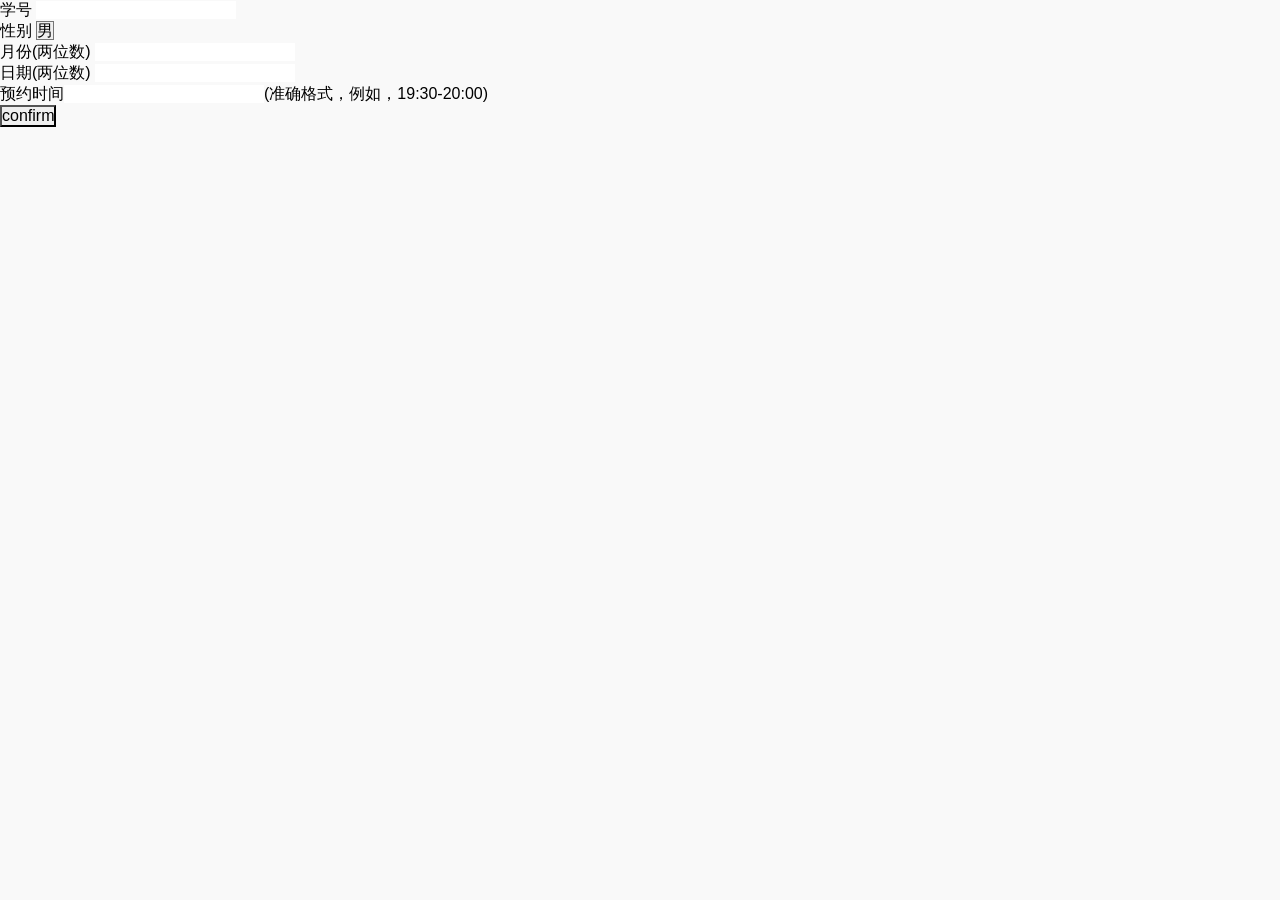
==== commit ea41cbbe: "Update index.html" ====
--- a/index.html
+++ b/index.html
@@ -143,26 +143,7 @@
 		</select><br/>
 		月份(两位数)  <input id="MY_month"/><br/>
 		日期(两位数)  <input id="MY_day"/><br/>
-		预约时间<select id="MY_time">
-		  <option value ="13:00-13:30">13:00-13:30</option>
-		  <option value ="13:30-14:00">13:30-14:00</option>
-		  <option value="14:00-14:30">14:00-14:30</option>
-		  <option value="14:30-15:00">14:30-15:00</option>
-		  <option value="15:00-15:30">15:00-15:30</option>
-		  <option value="15:30-16:00">15:30-16:00</option>
-		  <option value="16:00-16:30">16:00-16:30</option>
-		  <option value="16:30-17:00">16:30-17:00</option>
-		  <option value="18:00-18:30">18:00-18:30</option>
-		  <option value="18:30-19:00">18:30-19:00</option>
-		  <option value="19:00-19:30">19:00-19:30</option>
-		  <option value="19:30-20:00">19:30-20:00</option>
-		  <option value="20:00-20:30">20:00-20:30</option>
-		  <option value="20:30-21:00">20:30-21:00</option>
-		  <option value="21:00-21:30">21:00-21:30</option>
-		  <option value="21:30-22:00">21:30-22:00</option>
-		  <option value="22:00-22:30">22:00-22:30</option>
-		  <option value="22:30-23:00">22:30-23:00</option>
-		</select><br/>
+		预约时间<input id="MY_time"/>(准确格式，例如，19:30-20:00)<br/>
 		<button onclick="goapp()">confirm</button>
 	</div>
 
